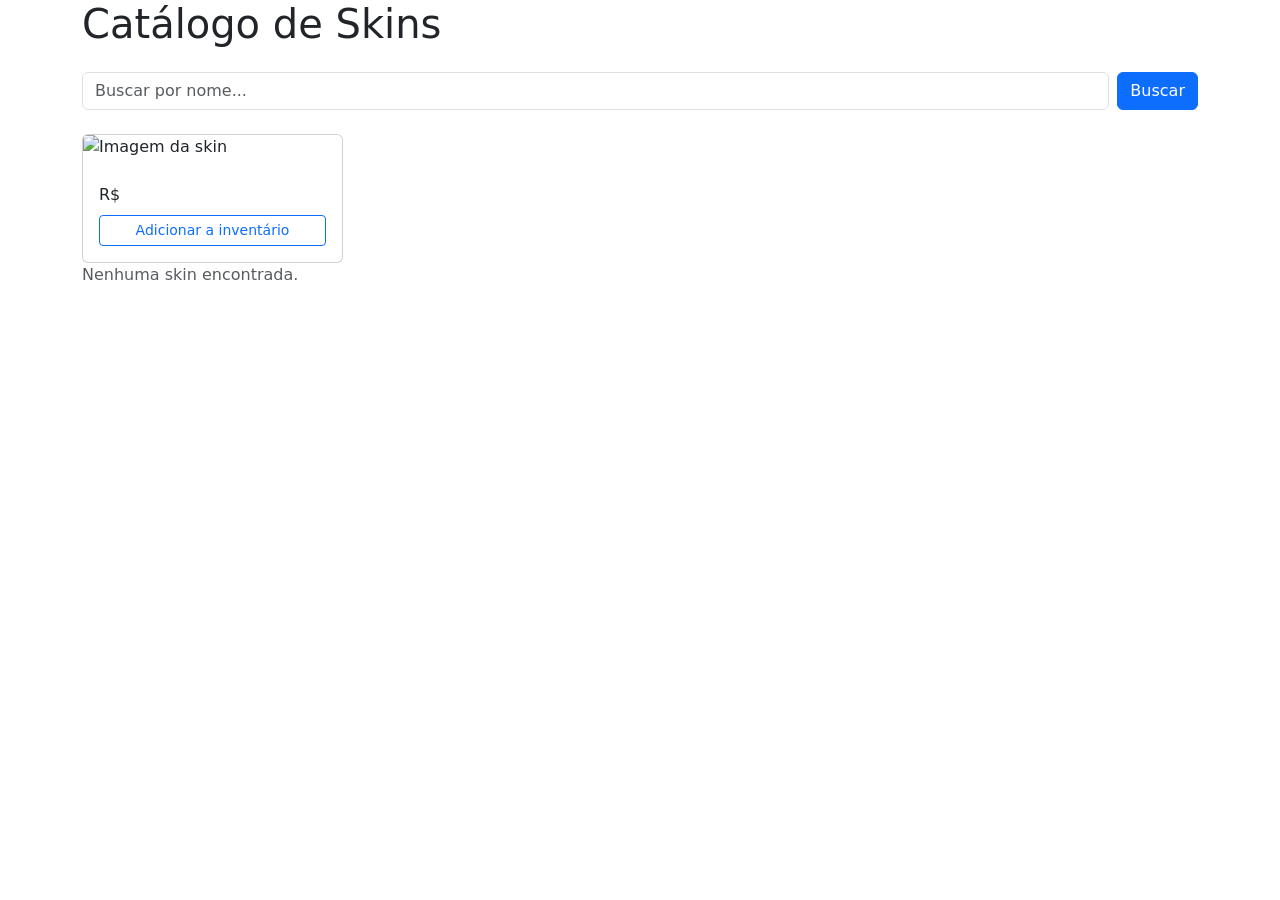
==== src/main/resources/templates/catalogo.html @ 16eeb8ff "fix: sem dto pq agr n tem consumo externo de api add: paginacontroller, htmls e css precisa arrumar " ====
<!DOCTYPE html>
<html lang="pt-br" xmlns:th="http://www.thymeleaf.org">
<head>
    <meta charset="UTF-8">
    <meta name="viewport" content="width=device-width, initial-scale=1">
    <title>Catálogo de Skins</title>
    <link href="https://cdn.jsdelivr.net/npm/bootstrap@5.3.3/dist/css/bootstrap.min.css" rel="stylesheet">
    <link th:href="@{/css/app.css}" rel="stylesheet">
</head>
<body>
<div th:replace="~{fragments/navbar :: navbar}"></div>

<div class="container">
    <h1 class="mb-4">Catálogo de Skins</h1>

    <form method="get" th:action="@{/skins}" class="mb-4 d-flex gap-2">
        <input type="text" name="nome" class="form-control" placeholder="Buscar por nome..." th:value="${termo}">
        <button class="btn btn-primary" type="submit">Buscar</button>
    </form>

    <div id="alerta" class="alert d-none" role="alert"></div>

    <div class="row row-cols-1 row-cols-md-4 g-4">
        <div class="col" th:each="skin : ${skins}" th:data-external-id="${skin.externalId}" th:data-nome="${skin.nome}">
            <div class="card h-100">
                <img th:src="${skin.imagem}" class="card-img-top skin-img" alt="Imagem da skin">
                <div class="card-body d-flex flex-column">
                    <h6 class="card-title" th:text="${skin.nome}"></h6>
                    <span class="badge bg-secondary mb-2 badge-raridade" th:text="${skin.raridade}"></span>
                    <p class="mb-2">R$ <span th:text="${#numbers.formatDecimal(skin.preco, 1, 2)}"></span></p>
                    <button class="btn btn-sm btn-outline-primary mt-auto btn-add-inventario">Adicionar a inventário</button>
                </div>
            </div>
        </div>
    </div>
    <p th:if="${skins.isEmpty()}" class="text-muted">Nenhuma skin encontrada.</p>
</div>

<!-- Modal Escolher inventário -->
<div class="modal fade" id="modalEscolherInventario" tabindex="-1">
    <div class="modal-dialog">
        <div class="modal-content">
            <div class="modal-header">
                <h5 class="modal-title">Adicionar <span id="nomeSkinModal"></span></h5>
                <button type="button" class="btn-close" data-bs-dismiss="modal"></button>
            </div>
            <div class="modal-body">
                <div th:if="${inventarios.isEmpty()}" class="text-muted">
                    Você ainda não tem inventários. <a href="/inventarios">Crie um primeiro</a>.
                </div>
                <div th:if="${!inventarios.isEmpty()}">
                    <label class="form-label">Inventário</label>
                    <select class="form-select mb-3" id="selectInventario">
                        <option th:each="inv : ${inventarios}" th:value="${inv.id}" th:text="${inv.nome}"></option>
                    </select>
                    <label class="form-label">Quantidade</label>
                    <input type="number" class="form-control" id="quantidadeModal" value="1" min="1">
                </div>
            </div>
            <div class="modal-footer">
                <button type="button" class="btn btn-secondary" data-bs-dismiss="modal">Cancelar</button>
                <button type="button" class="btn btn-primary" th:if="${!inventarios.isEmpty()}" onclick="confirmarAdicionarAoInventario()">Adicionar</button>
            </div>
        </div>
    </div>
</div>

<script src="https://cdn.jsdelivr.net/npm/bootstrap@5.3.3/dist/js/bootstrap.bundle.min.js"></script>
<script>
    const modalEscolherInventario = new bootstrap.Modal(document.getElementById('modalEscolherInventario'));
    let skinSelecionadaId = null;

    function mostrarAlerta(mensagem, tipo) {
        const alerta = document.getElementById('alerta');
        alerta.className = 'alert alert-' + tipo;
        alerta.innerText = mensagem;
        alerta.classList.remove('d-none');
    }

    document.querySelectorAll('.btn-add-inventario').forEach(btn => {
        btn.addEventListener('click', () => {
            const col = btn.closest('[data-external-id]');
            skinSelecionadaId = col.dataset.externalId;
            document.getElementById('nomeSkinModal').innerText = col.dataset.nome;
            modalEscolherInventario.show();
        });
    });

    async function confirmarAdicionarAoInventario() {
        const inventarioId = document.getElementById('selectInventario').value;
        const quantidade = parseInt(document.getElementById('quantidadeModal').value, 10) || 1;
        try {
            const params = new URLSearchParams({ skinExternalId: skinSelecionadaId, quantidade });
            const resp = await fetch(`/api/inventarios/${inventarioId}/itens?${params}`, { method: 'POST' });
            if (!resp.ok) throw new Error('Falha ao adicionar ao inventário.');
            mostrarAlerta('Skin adicionada com sucesso!', 'success');
            modalEscolherInventario.hide();
        } catch (e) {
            mostrarAlerta(e.message, 'danger');
        }
    }
</script>
</body>
</html>
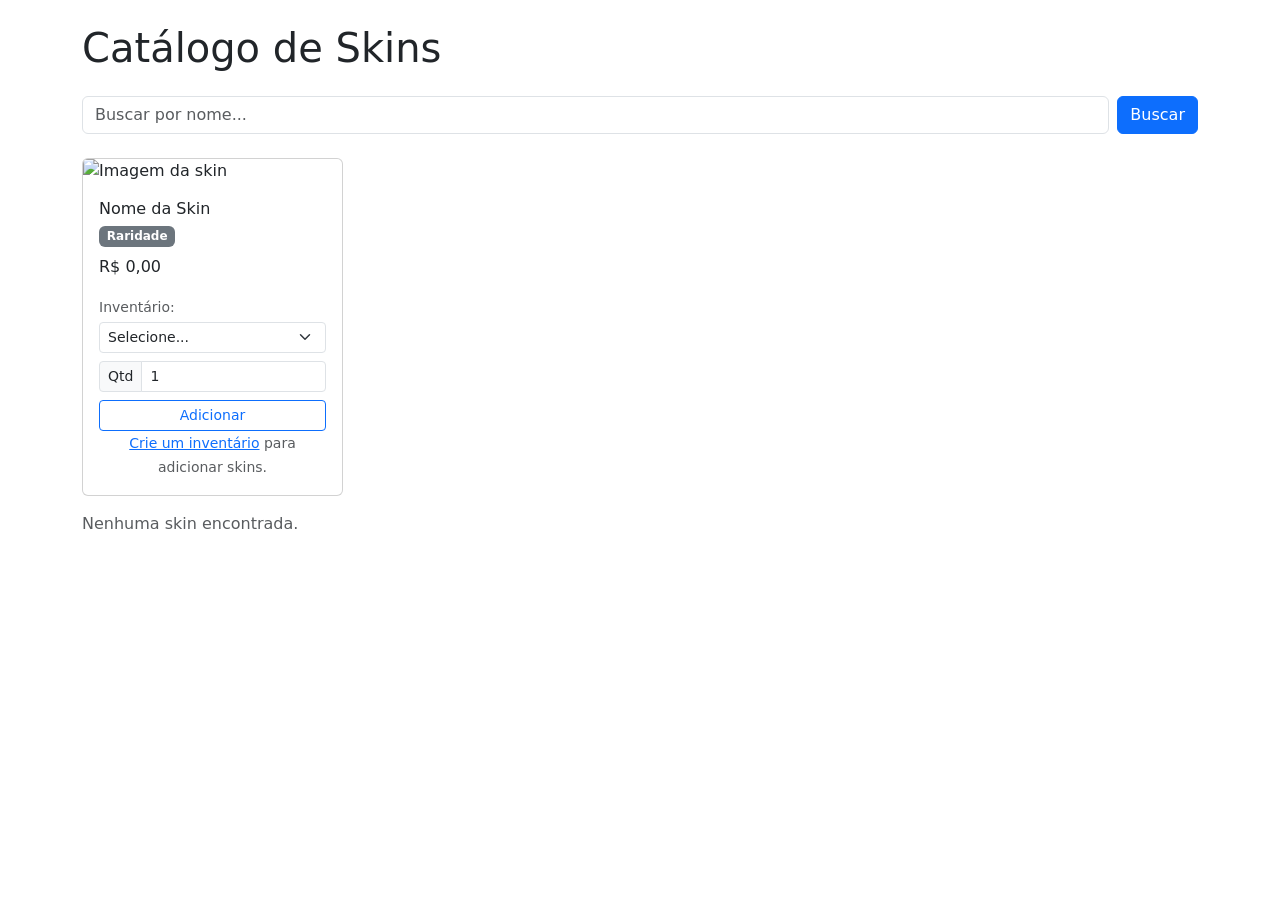
==== commit 2a38b80e: "correcoes html" ====
--- a/src/main/resources/templates/catalogo.html
+++ b/src/main/resources/templates/catalogo.html
@@ -10,95 +10,59 @@
 <body>
 <div th:replace="~{fragments/navbar :: navbar}"></div>
 
-<div class="container">
+<div class="container my-4">
     <h1 class="mb-4">Catálogo de Skins</h1>
 
+    <!-- Formulário de Busca por Nome -->
     <form method="get" th:action="@{/skins}" class="mb-4 d-flex gap-2">
         <input type="text" name="nome" class="form-control" placeholder="Buscar por nome..." th:value="${termo}">
         <button class="btn btn-primary" type="submit">Buscar</button>
     </form>
 
-    <div id="alerta" class="alert d-none" role="alert"></div>
-
-    <div class="row row-cols-1 row-cols-md-4 g-4">
-        <div class="col" th:each="skin : ${skins}" th:data-external-id="${skin.externalId}" th:data-nome="${skin.nome}">
+    <!-- Grade de Cards de Skins -->
+    <div class="row row-cols-1 row-cols-md-4 g-4" th:if="${skins != null and not #lists.isEmpty(skins)}">
+        <div class="col" th:each="skin : ${skins}">
             <div class="card h-100">
                 <img th:src="${skin.imagem}" class="card-img-top skin-img" alt="Imagem da skin">
                 <div class="card-body d-flex flex-column">
-                    <h6 class="card-title" th:text="${skin.nome}"></h6>
-                    <span class="badge bg-secondary mb-2 badge-raridade" th:text="${skin.raridade}"></span>
-                    <p class="mb-2">R$ <span th:text="${#numbers.formatDecimal(skin.preco, 1, 2)}"></span></p>
-                    <button class="btn btn-sm btn-outline-primary mt-auto btn-add-inventario">Adicionar a inventário</button>
+                    <h6 class="card-title" th:text="${skin.nome}">Nome da Skin</h6>
+                    <span class="badge bg-secondary mb-2 align-self-start" th:text="${skin.raridade}">Raridade</span>
+                    <p class="mb-3">R$ <span th:text="${skin.preco != null ? #numbers.formatDecimal(skin.preco, 1, 2) : '0,00'}">0,00</span></p>
+
+                    <!-- Formulário de Adicionar ao Inventário (Se existirem inventários criados) -->
+                    <form th:action="@{/inventarios/adicionar-item}" method="post" class="mt-auto" th:if="${inventarios != null and not #lists.isEmpty(inventarios)}">
+                        <input type="hidden" name="skinExternalId" th:value="${skin.externalId}">
+
+                        <div class="mb-2">
+                            <label class="form-label small text-muted mb-1">Inventário:</label>
+                            <select name="inventarioId" class="form-select form-select-sm" required>
+                                <option value="" disabled selected>Selecione...</option>
+                                <option th:each="inv : ${inventarios}" th:value="${inv.id}" th:text="${inv.nome}"></option>
+                            </select>
+                        </div>
+
+                        <div class="input-group input-group-sm mb-2">
+                            <span class="input-group-text">Qtd</span>
+                            <input type="number" name="quantidade" class="form-control" value="1" min="1" required>
+                        </div>
+
+                        <button type="submit" class="btn btn-sm btn-outline-primary w-100">Adicionar</button>
+                    </form>
+
+                    <!-- Mensagem para criar inventário caso não exista nenhum -->
+                    <div th:if="${inventarios == null or #lists.isEmpty(inventarios)}" class="mt-auto text-center">
+                        <small class="text-muted">
+                            <a href="/inventarios">Crie um inventário</a> para adicionar skins.
+                        </small>
+                    </div>
                 </div>
             </div>
         </div>
     </div>
-    <p th:if="${skins.isEmpty()}" class="text-muted">Nenhuma skin encontrada.</p>
+
+    <!-- Caso nenhuma skin seja encontrada -->
+    <p th:if="${skins == null or #lists.isEmpty(skins)}" class="text-muted mt-3">Nenhuma skin encontrada.</p>
 </div>
 
-<!-- Modal Escolher inventário -->
-<div class="modal fade" id="modalEscolherInventario" tabindex="-1">
-    <div class="modal-dialog">
-        <div class="modal-content">
-            <div class="modal-header">
-                <h5 class="modal-title">Adicionar <span id="nomeSkinModal"></span></h5>
-                <button type="button" class="btn-close" data-bs-dismiss="modal"></button>
-            </div>
-            <div class="modal-body">
-                <div th:if="${inventarios.isEmpty()}" class="text-muted">
-                    Você ainda não tem inventários. <a href="/inventarios">Crie um primeiro</a>.
-                </div>
-                <div th:if="${!inventarios.isEmpty()}">
-                    <label class="form-label">Inventário</label>
-                    <select class="form-select mb-3" id="selectInventario">
-                        <option th:each="inv : ${inventarios}" th:value="${inv.id}" th:text="${inv.nome}"></option>
-                    </select>
-                    <label class="form-label">Quantidade</label>
-                    <input type="number" class="form-control" id="quantidadeModal" value="1" min="1">
-                </div>
-            </div>
-            <div class="modal-footer">
-                <button type="button" class="btn btn-secondary" data-bs-dismiss="modal">Cancelar</button>
-                <button type="button" class="btn btn-primary" th:if="${!inventarios.isEmpty()}" onclick="confirmarAdicionarAoInventario()">Adicionar</button>
-            </div>
-        </div>
-    </div>
-</div>
-
-<script src="https://cdn.jsdelivr.net/npm/bootstrap@5.3.3/dist/js/bootstrap.bundle.min.js"></script>
-<script>
-    const modalEscolherInventario = new bootstrap.Modal(document.getElementById('modalEscolherInventario'));
-    let skinSelecionadaId = null;
-
-    function mostrarAlerta(mensagem, tipo) {
-        const alerta = document.getElementById('alerta');
-        alerta.className = 'alert alert-' + tipo;
-        alerta.innerText = mensagem;
-        alerta.classList.remove('d-none');
-    }
-
-    document.querySelectorAll('.btn-add-inventario').forEach(btn => {
-        btn.addEventListener('click', () => {
-            const col = btn.closest('[data-external-id]');
-            skinSelecionadaId = col.dataset.externalId;
-            document.getElementById('nomeSkinModal').innerText = col.dataset.nome;
-            modalEscolherInventario.show();
-        });
-    });
-
-    async function confirmarAdicionarAoInventario() {
-        const inventarioId = document.getElementById('selectInventario').value;
-        const quantidade = parseInt(document.getElementById('quantidadeModal').value, 10) || 1;
-        try {
-            const params = new URLSearchParams({ skinExternalId: skinSelecionadaId, quantidade });
-            const resp = await fetch(`/api/inventarios/${inventarioId}/itens?${params}`, { method: 'POST' });
-            if (!resp.ok) throw new Error('Falha ao adicionar ao inventário.');
-            mostrarAlerta('Skin adicionada com sucesso!', 'success');
-            modalEscolherInventario.hide();
-        } catch (e) {
-            mostrarAlerta(e.message, 'danger');
-        }
-    }
-</script>
 </body>
-</html>
+</html>
